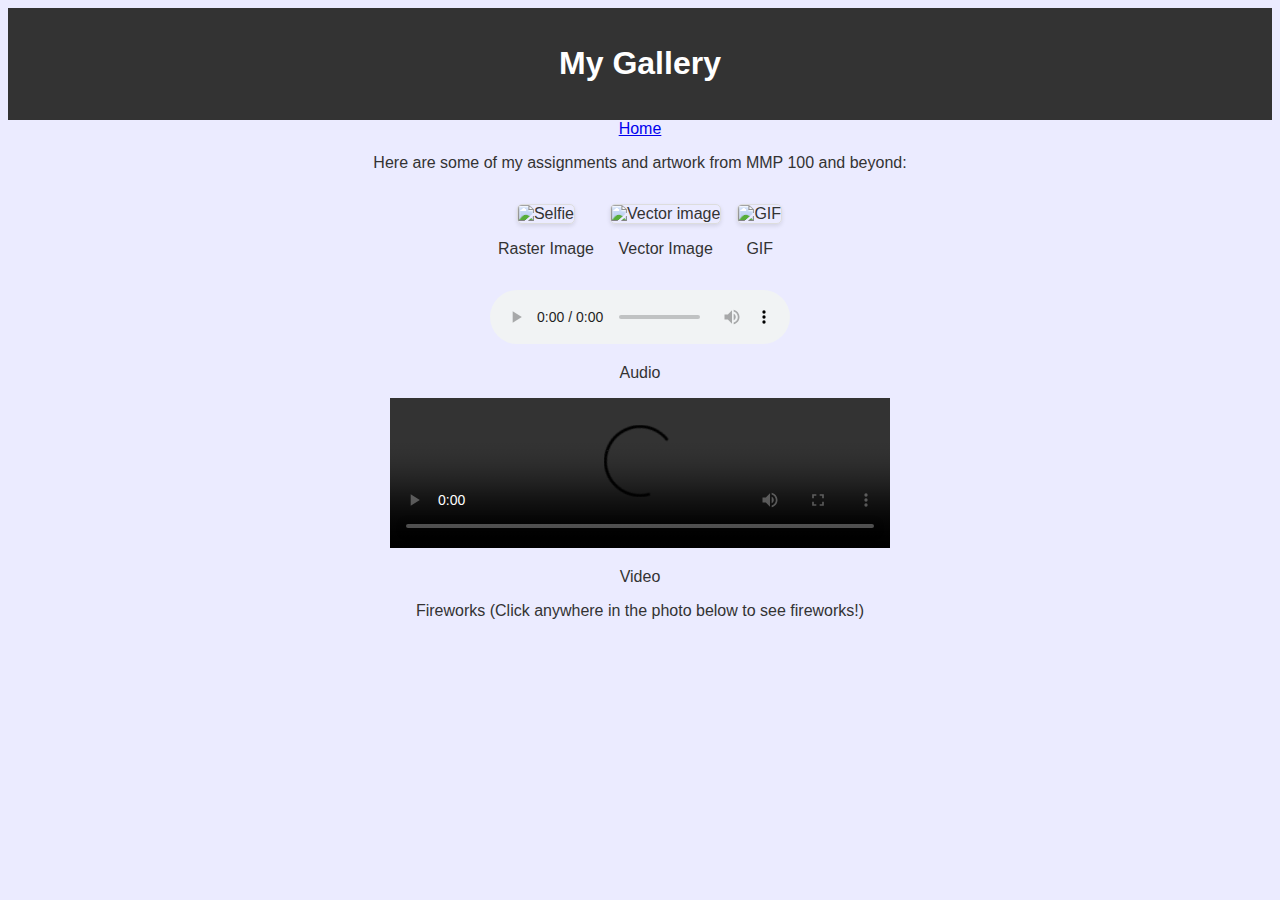
==== gallery.html @ fc702873 "Final Push" ====
<!DOCTYPE html>
<html lang="en">
<head>
    <meta charset="UTF-8">
    <meta name="viewport" content="width=device-width, initial-scale=1.0">
    <title>Gallery</title>
    <style>
        body {
            font-family: Arial, sans-serif;
            text-align: center;
            background-color: #ebebff;
            color: #333;
        }
        header {
            background-color: #333;
            color: #ffffff;
            padding: 1rem;
        }
        .gallery {
            display: flex;
            flex-wrap: wrap;
            justify-content: center;
            gap: 1rem;
            padding: 1rem;
        }
        .gallery img {
            max-width: 300px;
            border: 1px solid #ddd;
            border-radius: 5px;
            box-shadow: 0 2px 4px rgba(0, 0, 0, 0.1);
        }
        .fireworksDiv{
            width: 200px;
            height: 200px;
        }
    </style>
    <script src="https://cdnjs.cloudflare.com/ajax/libs/p5.js/1.6.0/p5.min.js"></script>
</head>
<body>
    <header>
        <h1>My Gallery</h1>

    </header>
        <a href="index.html">Home</a>
    <main>
        <p>Here are some of my assignments and artwork from MMP 100 and beyond:</p>
        <div class="gallery">
            <div>
                <img src="website/selfie.jpg" alt="Selfie">
                <p>Raster Image</p>
            </div>
            <div>
                <img src="website/V .png" alt="Vector image">
                <p>Vector Image</p>
            </div>
            <div>
                <img src="website/GIF.GIF" alt="GIF"> 
                <p>GIF</p>
            </div>            
        </div>
        <div>
            <audio controls src="Website/Assignment%203%20.wav"></audio>
            <p>Audio</p>
        </div>     
        <div class="videoDiv">
            <video controls src="Website/Alejandro%20Wu%2010s%20animation.mp4" width="500"></video>
            <p>Video</p>
        </div>
        <script src="Fireworks.js"></script>
        <p>Fireworks (Click anywhere in the photo below to see fireworks!)</p>
    </main>
</body>
</html>
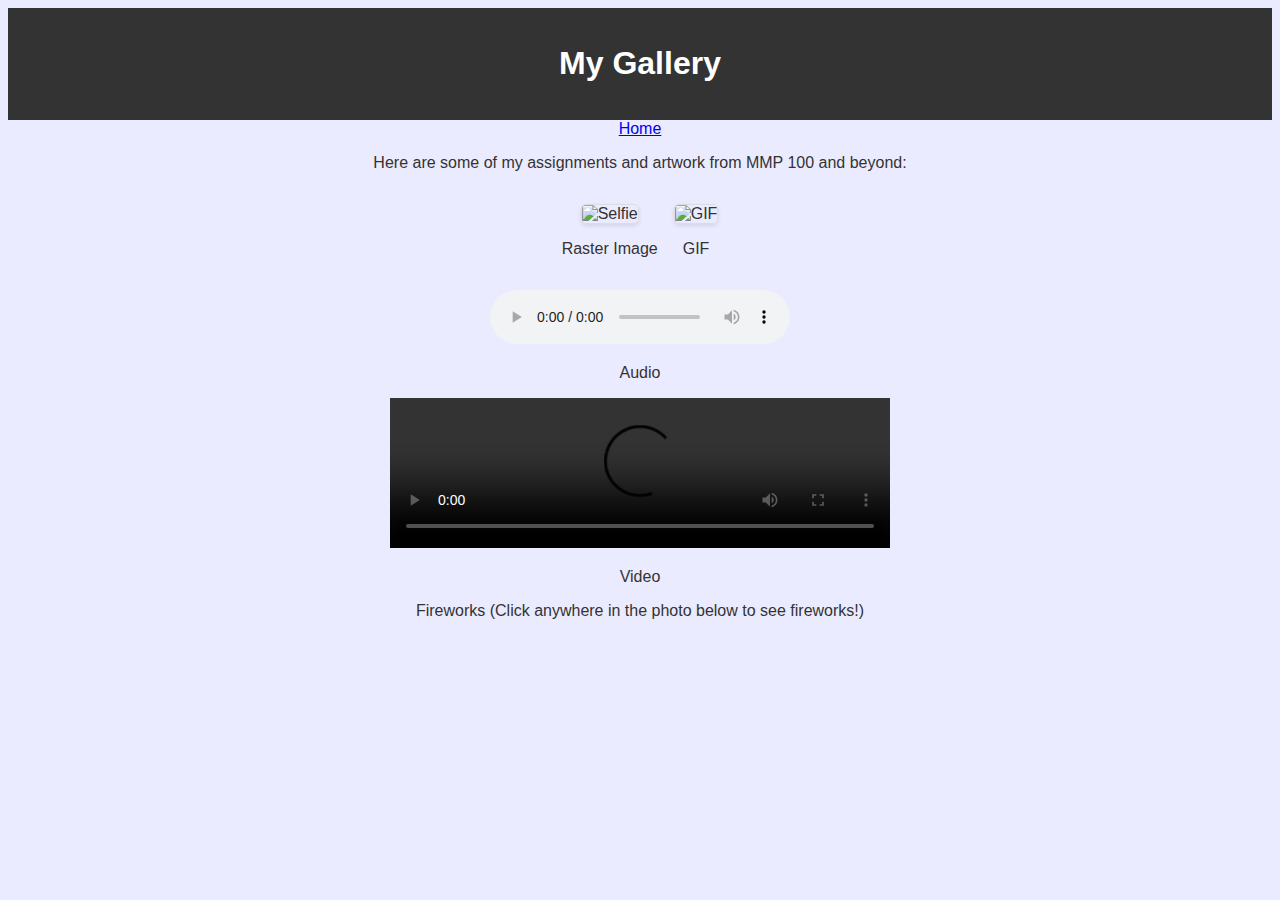
==== commit 29a6f6bd: "Update gallery.html" ====
--- a/gallery.html
+++ b/gallery.html
@@ -49,10 +49,7 @@
                 <img src="website/selfie.jpg" alt="Selfie">
                 <p>Raster Image</p>
             </div>
-            <div>
-                <img src="website/V .png" alt="Vector image">
-                <p>Vector Image</p>
-            </div>
+
             <div>
                 <img src="website/GIF.GIF" alt="GIF"> 
                 <p>GIF</p>
